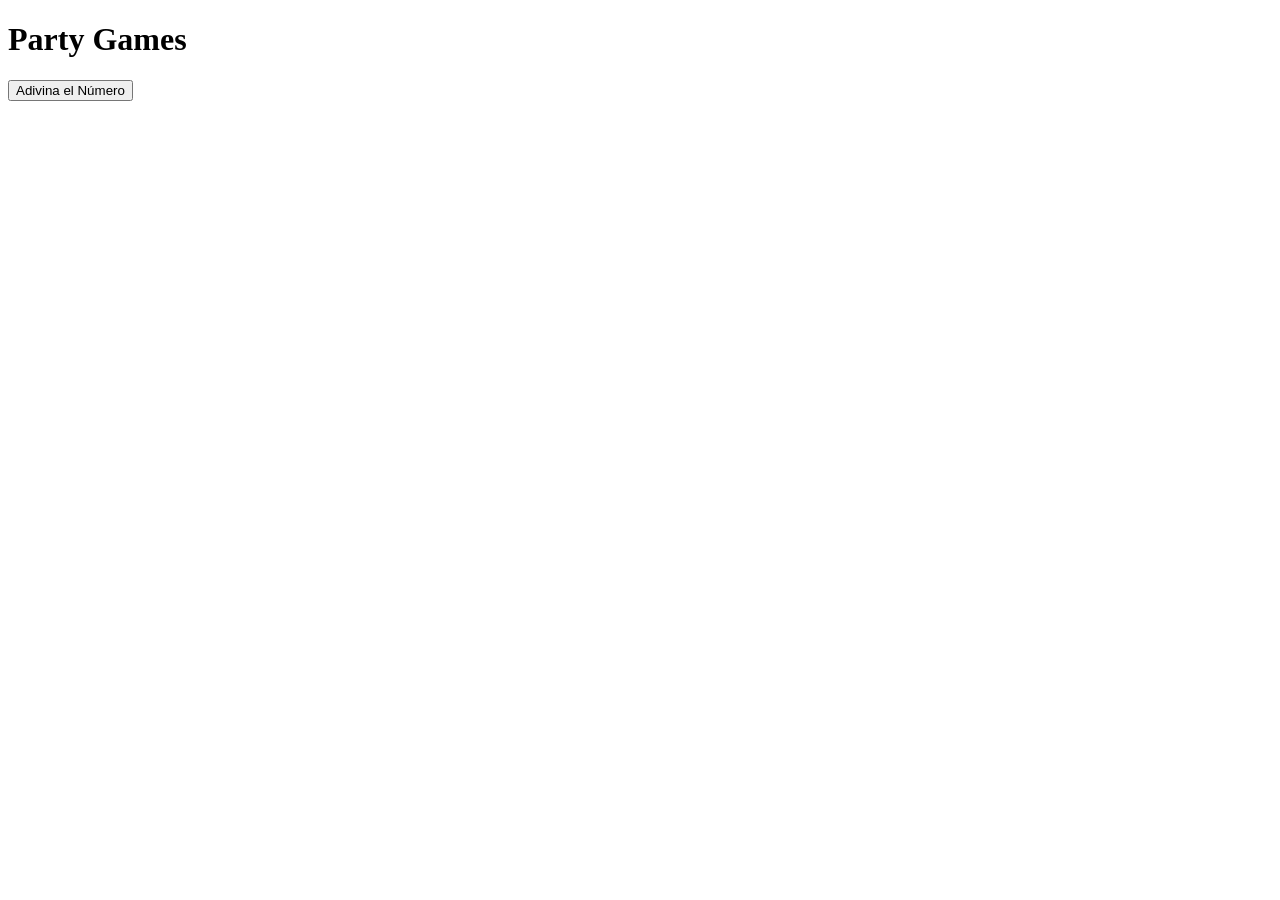
==== adivinaNumero.html @ 4cbd84e0 "Hoy terminamos el piedra, papel o tijera jugador vs usuario y lo empezamos a realizar jugador 1 vs j" ====
<!DOCTYPE html>

<html lang="es">

<head>
    <meta charset="UTF-8">
    <meta name="viewport" content="width=device-width, initial-scale=1.0">
    <title> Party Games </title>
    <link href="estilos.css" type="text/css" rel="stylesheet">
</head>

<body>

    <h1> Party Games </h1>
   
    <section>
        
        <button class="botones" id="adivina">
            <div class="juegos"> Adivina el Número </div>
        </button>

        <p id="consola"></p>
        <p id="resultado"> </p>
    
    </section>

    <script src="adivina.js"></script>

</body>
</html>
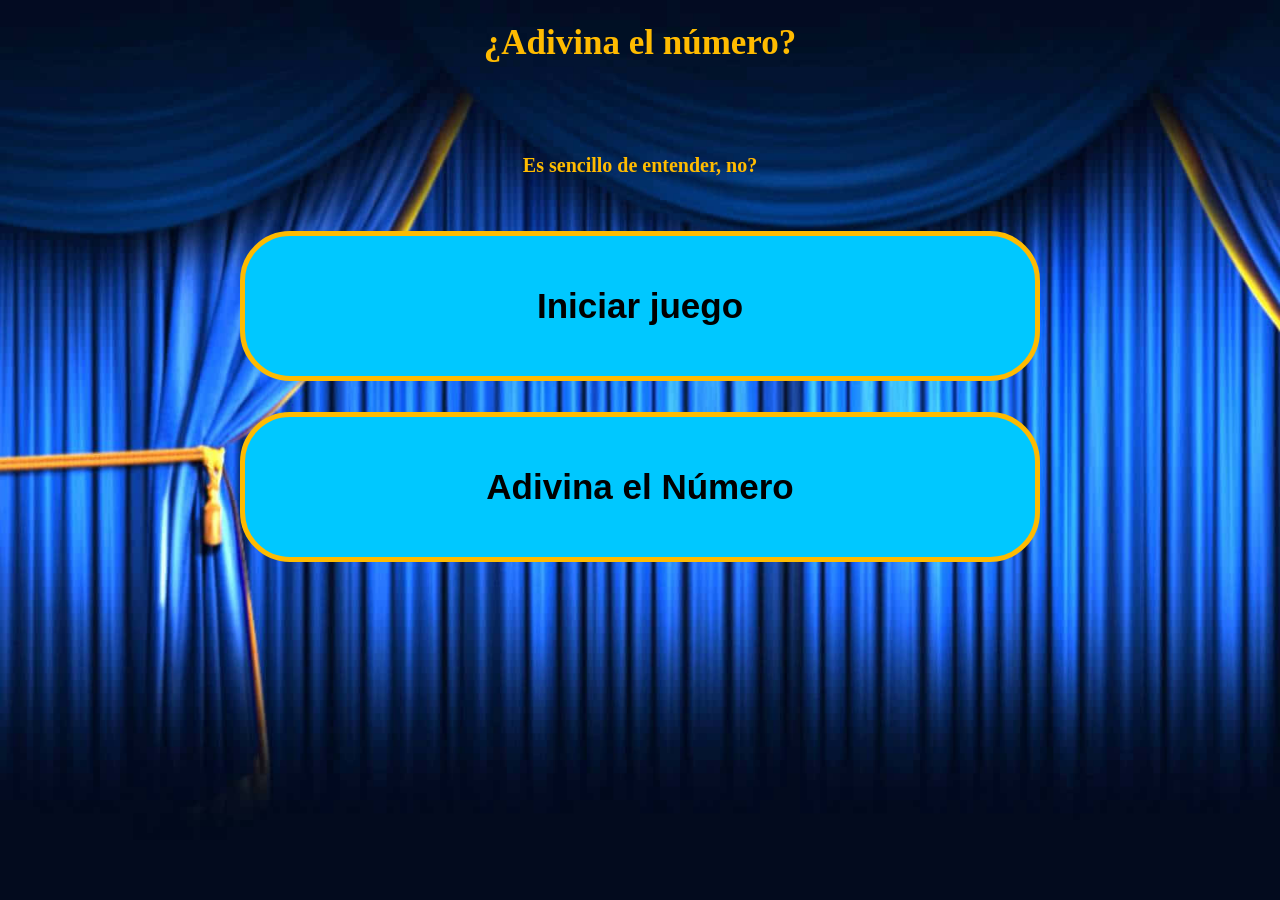
==== commit b461d99e: "Terminamos el piedra papel o tijera y empezamos el adivinar el numero. Por ahora, ninguno funciona" ====
--- a/adivinaNumero.html
+++ b/adivinaNumero.html
@@ -5,24 +5,23 @@
 <head>
     <meta charset="UTF-8">
     <meta name="viewport" content="width=device-width, initial-scale=1.0">
-    <title> Party Games </title>
-    <link href="estilos.css" type="text/css" rel="stylesheet">
+    <title> ✨Adivina el número✨ </title>
+    <link rel="icon" href="imagenes/favicon.ico">
+    <link href="styles.css" type="text/css" rel="stylesheet">
 </head>
 
 <body>
 
-    <h1> Party Games </h1>
-   
-    <section>
+    <h1> ¿Adivina el número? </h1>
+      
+     <p class="desc"> Es sencillo de entender, no?</p>
         
-        <button class="botones" id="adivina">
-            <div class="juegos"> Adivina el Número </div>
-        </button>
+        <button class= "botones" id="adivina"> Iniciar juego </button>
+        <button class= "botones" id="adivinaNumero"> Adivina el Número </button>
+
 
         <p id="consola"></p>
         <p id="resultado"> </p>
-    
-    </section>
 
     <script src="adivina.js"></script>
 
--- a/styles.css
+++ b/styles.css
@@ -0,0 +1,202 @@
+body{
+    display:flex;
+    flex-direction:column;
+    align-items:center;
+    justify-content: center;
+    margin:0;
+    background-image:url("imagenes/fondo.jpg");
+    background-size: cover;
+	background-attachment:fixed;
+    max-width:100%;
+    height:auto;
+}
+
+img{
+    width: 125px !important; 
+    height: 125px !important;
+}
+
+h1{
+    text-align:center;
+    font-size:35px;
+    font-family:'goudy stout';
+    color:#ffbb00;
+}
+
+h2{
+    text-align:center;
+    color:#ffbb00;
+    font-size:35px;
+    font-family:broadway;
+}
+
+.botonesPiedraPapelTijera{
+    display:flex;
+    width:100%;
+    height:auto;
+    margin-bottom:15px;
+    flex-direction:row;
+    align-items: center;
+    justify-content: center;
+}
+
+.contenedorBotones{
+    display:flex;
+    flex-direction:column;
+    width:45%;
+    margin-left:30px;
+    margin-right:30px;
+    align-items:center;
+    justify-content: center;
+    padding-bottom:1%;
+}
+
+button, .botonesJ2{
+    width:85%;
+    margin-top:5px;
+    margin-bottom:5px;
+    padding:2%;
+    border: 5px solid #00c8ff;
+    background-color: #b0eeff;
+    font-family:'Trebuchet MS', 'Lucida Sans Unicode', 'Lucida Grande', 'Lucida Sans', Arial, sans-serif;
+    font-size:18px;
+    font-weight:bold;
+    border-radius:50px;
+    transition:all 0.5s;
+}
+
+.botonesJ2{
+    border: 5px solid #ff0d0d;
+    background-color: #ff8787;
+}
+
+.botonesJ1:hover, .botonesJ2:hover{
+    width:95%;
+    transition:all 0.5s;
+}
+
+#btnIniciarJuego{
+    border: 5px solid #ffbb00;
+    background-color: #00c8ff;
+    font-family:broadway;
+    font-size:35px;
+    width:500px;
+    transition: all 1s;
+}
+
+#btnIniciarJuego:hover{
+    width:75%;
+    transition: all 1s;
+}
+
+footer{
+    display:flex;
+    flex-direction:row;
+    height:auto;
+    border-top: 5px solid #ffbb00;
+    border-bottom:5px solid #ffbb00;
+    background-color:#00c8ff;
+    width:100%;
+    margin-top:15px;
+    align-items:center;
+    justify-content: center;
+}
+
+.contenedorPuntaje{
+    display:flex;
+    flex-direction:column;
+    align-items:center;
+    justify-content:center;
+    width:90%;
+    margin-left: 10%;
+    margin-right: 10%;
+    padding:2%;
+}
+
+p{
+    text-align: center;
+    margin-bottom:3px;
+    margin-top:3px;
+    font-family:'Segoe UI', Tahoma, Geneva, Verdana, sans-serif;
+    font-size:25px;
+    font-weight:bold;
+    color:#ffbb00;
+    font-family:'goudy stout';
+}
+
+img{
+    width:100%;
+    height:100%;
+    border-radius:50px;
+    object-fit:cover;
+}
+
+.adiv{
+    padding-top:15%;
+}
+
+.botones{
+    display:flex;
+    flex-direction:column;
+    align-items:center;
+    justify-content: center;
+    width:800px;
+    height:150px;
+    border: 5px solid #ffbb00;
+    background-color: #00c8ff;
+    font-size:35px;
+}
+
+#adivina{
+    margin-top:4%;
+    margin-bottom:2%;
+}
+
+#adivina, #adivinaNumero{
+    transition: all 0.5s;
+}
+
+#adivina:hover, #adivinaNumero:hover{
+    transition: all 0.5s;
+    width: 1000px;
+}
+
+.inp{
+    font-size:45px;
+    padding-top:5%;
+    padding-bottom:5%;
+}
+
+.desc{
+    padding-top:5%;
+    font-size:20px;
+}
+
+.msj{
+    font-size:30px;
+    font-family:Arial, Helvetica, sans-serif;
+}
+
+.botonselec{
+    display:flex;
+    padding-bottom:5%;
+}
+
+.btnMinijuego{
+    width:450px;
+    height:150px;
+    font-size:35px;
+    font-family:broadway;
+    background-color: #00c8ff;
+    border: 5px solid #ffbb00;
+}
+
+.piedrajuego{
+    background-color: #00c8ff;
+    border: 5px solid #ffbb00;
+}
+
+.numerojuego{
+    background-color: #00c8ff;
+    border: 5px solid #ffbb00; 
+}
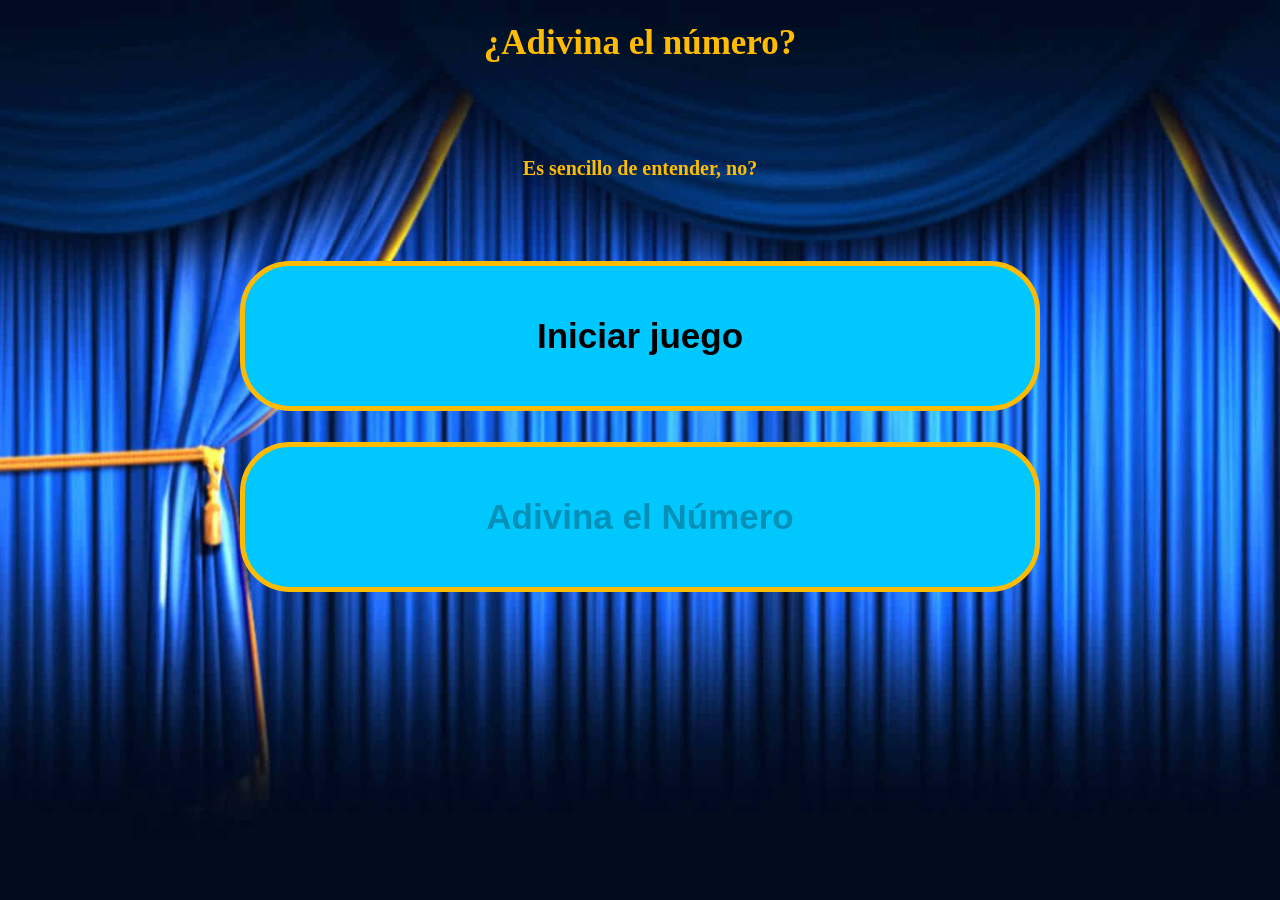
==== commit 659ce641: "El Piedra, Papel o Tijera quedó terminado. El adivina el número quedó casi terminado." ====
--- a/adivinaNumero.html
+++ b/adivinaNumero.html
@@ -14,14 +14,13 @@
 
     <h1> ¿Adivina el número? </h1>
       
-     <p class="desc"> Es sencillo de entender, no?</p>
-        
+    <p class="desc"> Es sencillo de entender, no?</p>
+    <p id="rondaTexto"> </p>    
+    <p id="ganadorRonda"></p>
+    <p id="tiempoRestanteTexto"></p>
+
         <button class= "botones" id="adivina"> Iniciar juego </button>
         <button class= "botones" id="adivinaNumero"> Adivina el Número </button>
-
-
-        <p id="consola"></p>
-        <p id="resultado"> </p>
 
     <script src="adivina.js"></script>
 
--- a/styles.css
+++ b/styles.css
@@ -116,7 +116,7 @@
 p{
     text-align: center;
     margin-bottom:3px;
-    margin-top:3px;
+    margin-top:6px;
     font-family:'Segoe UI', Tahoma, Geneva, Verdana, sans-serif;
     font-size:25px;
     font-weight:bold;
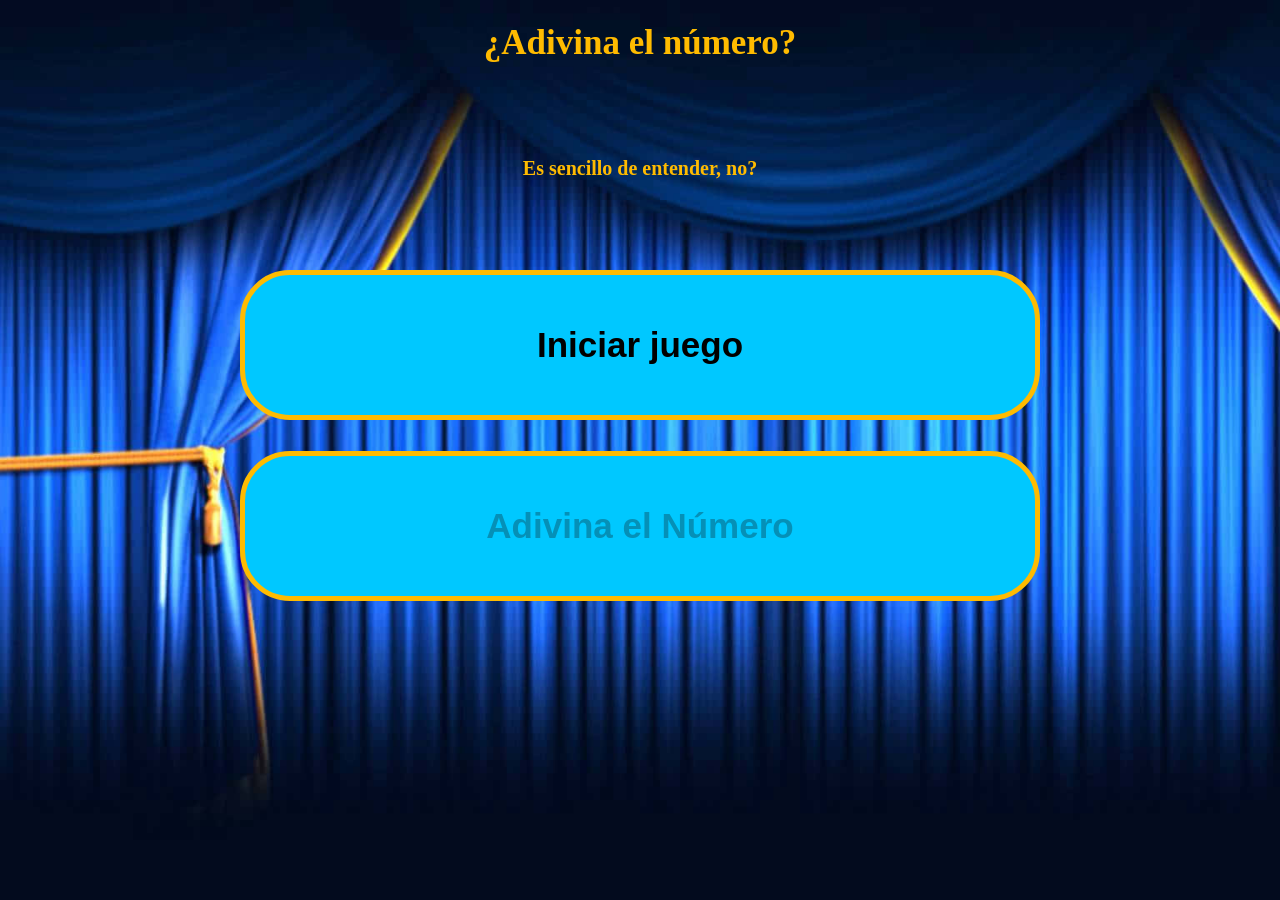
==== commit 82edf04f: "Terminadas las dos últimas rondas de Adivinar el Número, modificado el HTML de index y de adivina, m" ====
--- a/adivinaNumero.html
+++ b/adivinaNumero.html
@@ -17,6 +17,7 @@
     <p class="desc"> Es sencillo de entender, no?</p>
     <p id="rondaTexto"> </p>    
     <p id="ganadorRonda"></p>
+    <p id="ganadorFinal"></p>
     <p id="tiempoRestanteTexto"></p>
 
         <button class= "botones" id="adivina"> Iniciar juego </button>
--- a/styles.css
+++ b/styles.css
@@ -11,7 +11,7 @@
     height:auto;
 }
 
-img{
+.botonesJ1, .botonesJ2{
     width: 125px !important; 
     height: 125px !important;
 }
@@ -118,7 +118,7 @@
     margin-bottom:3px;
     margin-top:6px;
     font-family:'Segoe UI', Tahoma, Geneva, Verdana, sans-serif;
-    font-size:25px;
+    font-size:20px;
     font-weight:bold;
     color:#ffbb00;
     font-family:'goudy stout';
@@ -162,9 +162,22 @@
 }
 
 .inp{
-    font-size:45px;
-    padding-top:5%;
-    padding-bottom:5%;
+    font-size:25px;
+    padding-top:2%;
+    padding-bottom:2%;
+}
+
+.piedrajuego, .numerojuego{
+    width:45%;
+    height:150px;
+    margin-left: 30px;
+    margin-right: 30px;
+    transition: all 1s;
+}
+
+.piedrajuego:hover, .numerojuego:hover{
+    width:55%;
+    transition: all 1s;
 }
 
 .desc{
@@ -189,6 +202,12 @@
     font-family:broadway;
     background-color: #00c8ff;
     border: 5px solid #ffbb00;
+    transition: all 0.8s;
+}
+
+.btnMinijuego:hover{
+    width: 650px;
+    transition: all 0.8s;
 }
 
 .piedrajuego{
